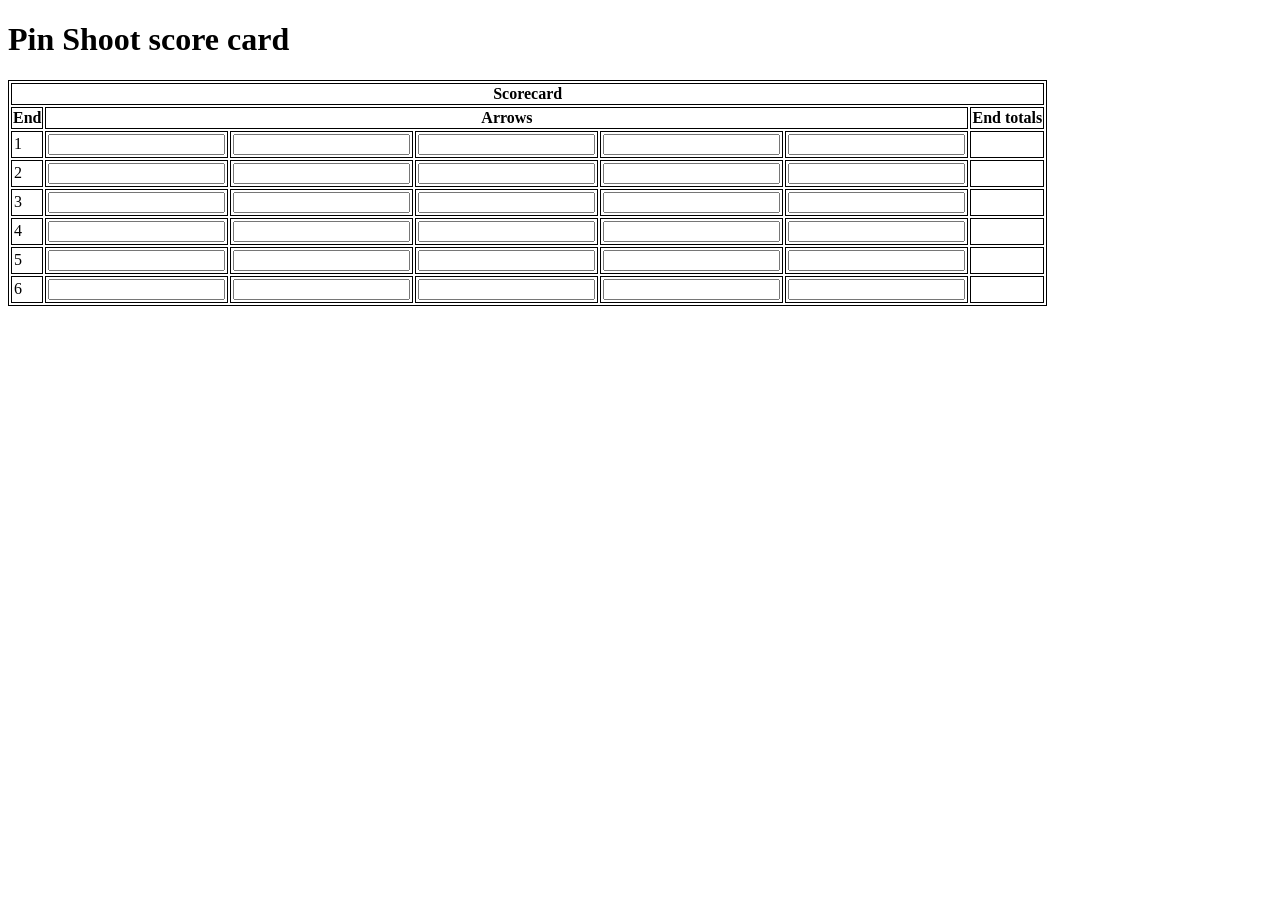
==== pages/index.html @ 1d620dde "created basic scorecard layout" ====
<!DOCTYPE html>
<html lang="en">
    <head>
        <meta charset="UTF-8">
        <meta name="viewport" content="width=device-width, initial-scale=1.0">
        <!-- <script defer type="module" src="/assets/js/"></script>  -->
        <link rel="stylesheet" href="/assets/style.css">

        <title>Pins</title>
    </head>
    <body>
        <h1>Pin Shoot score card</h1>
        <table>
            <tr>
                <th colspan="7">Scorecard</th>
            </tr>
            <tr>
                <th>End</th>
                <th colspan="5">Arrows</th>
                <th>End totals</th>
            </tr>
            <tr>
                <td>1</td>
                <td><input type="number"></input></td>
                <td><input type="number"></td>
                <td><input type="number"></td>
                <td><input type="number"></td>
                <td><input type="number"></td>
                <td></td>
            </tr>
            <tr>
                <td>2</td>
                <td><input type="number"></input></td>
                <td><input type="number"></td>
                <td><input type="number"></td>
                <td><input type="number"></td>
                <td><input type="number"></td>
                <td></td>
            </tr>
            <tr>
                <td>3</td>
                <td><input type="number"></input></td>
                <td><input type="number"></td>
                <td><input type="number"></td>
                <td><input type="number"></td>
                <td><input type="number"></td>
                <td></td>
            </tr>
            <tr>
                <td>4</td>
                <td><input type="number"></input></td>
                <td><input type="number"></td>
                <td><input type="number"></td>
                <td><input type="number"></td>
                <td><input type="number"></td>
                <td></td>
            </tr>
            <tr>
                <td>5</td>
                <td><input type="number"></input></td>
                <td><input type="number"></td>
                <td><input type="number"></td>
                <td><input type="number"></td>
                <td><input type="number"></td>
                <td></td>
            </tr>
            <tr>
                <td>6</td>
                <td><input type="number"></input></td>
                <td><input type="number"></td>
                <td><input type="number"></td>
                <td><input type="number"></td>
                <td><input type="number"></td>
                <td></td>
            </tr>
        </table>   
        
    </body>
</html>
---- assets/style.css ----
table, tbody, td, th {
    border: 1px;
    border-color: black;
    border-style: solid;
}

td{
    padding: 2px;
    margin: 0px;
}
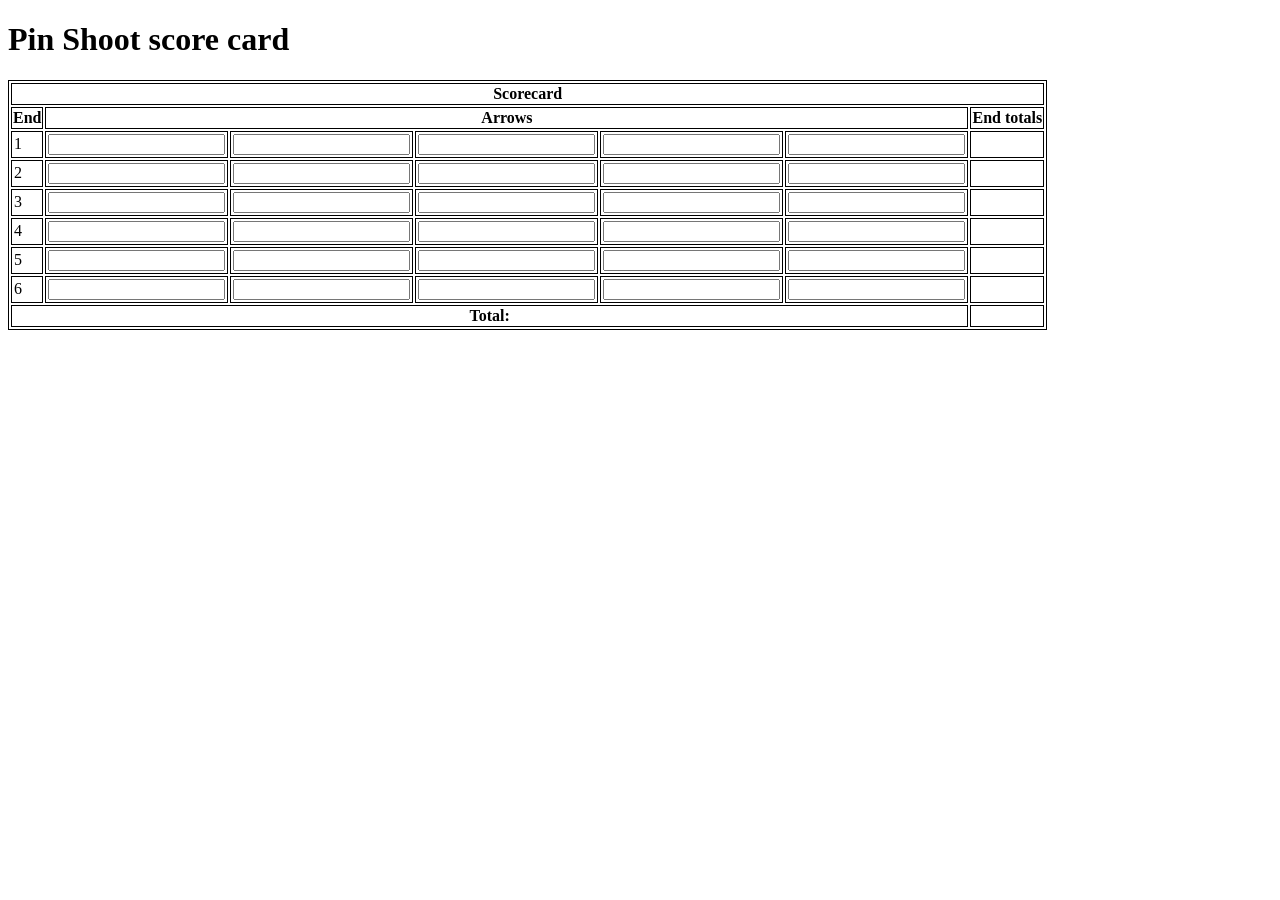
==== commit 5d5a0037: "total: row" ====
--- a/pages/index.html
+++ b/pages/index.html
@@ -73,6 +73,10 @@
                 <td><input type="number"></td>
                 <td></td>
             </tr>
+            <tr>
+                <th colspan="6" justify-content="left">Total: </th>
+                <td></td>
+            </tr>
         </table>   
         
     </body>
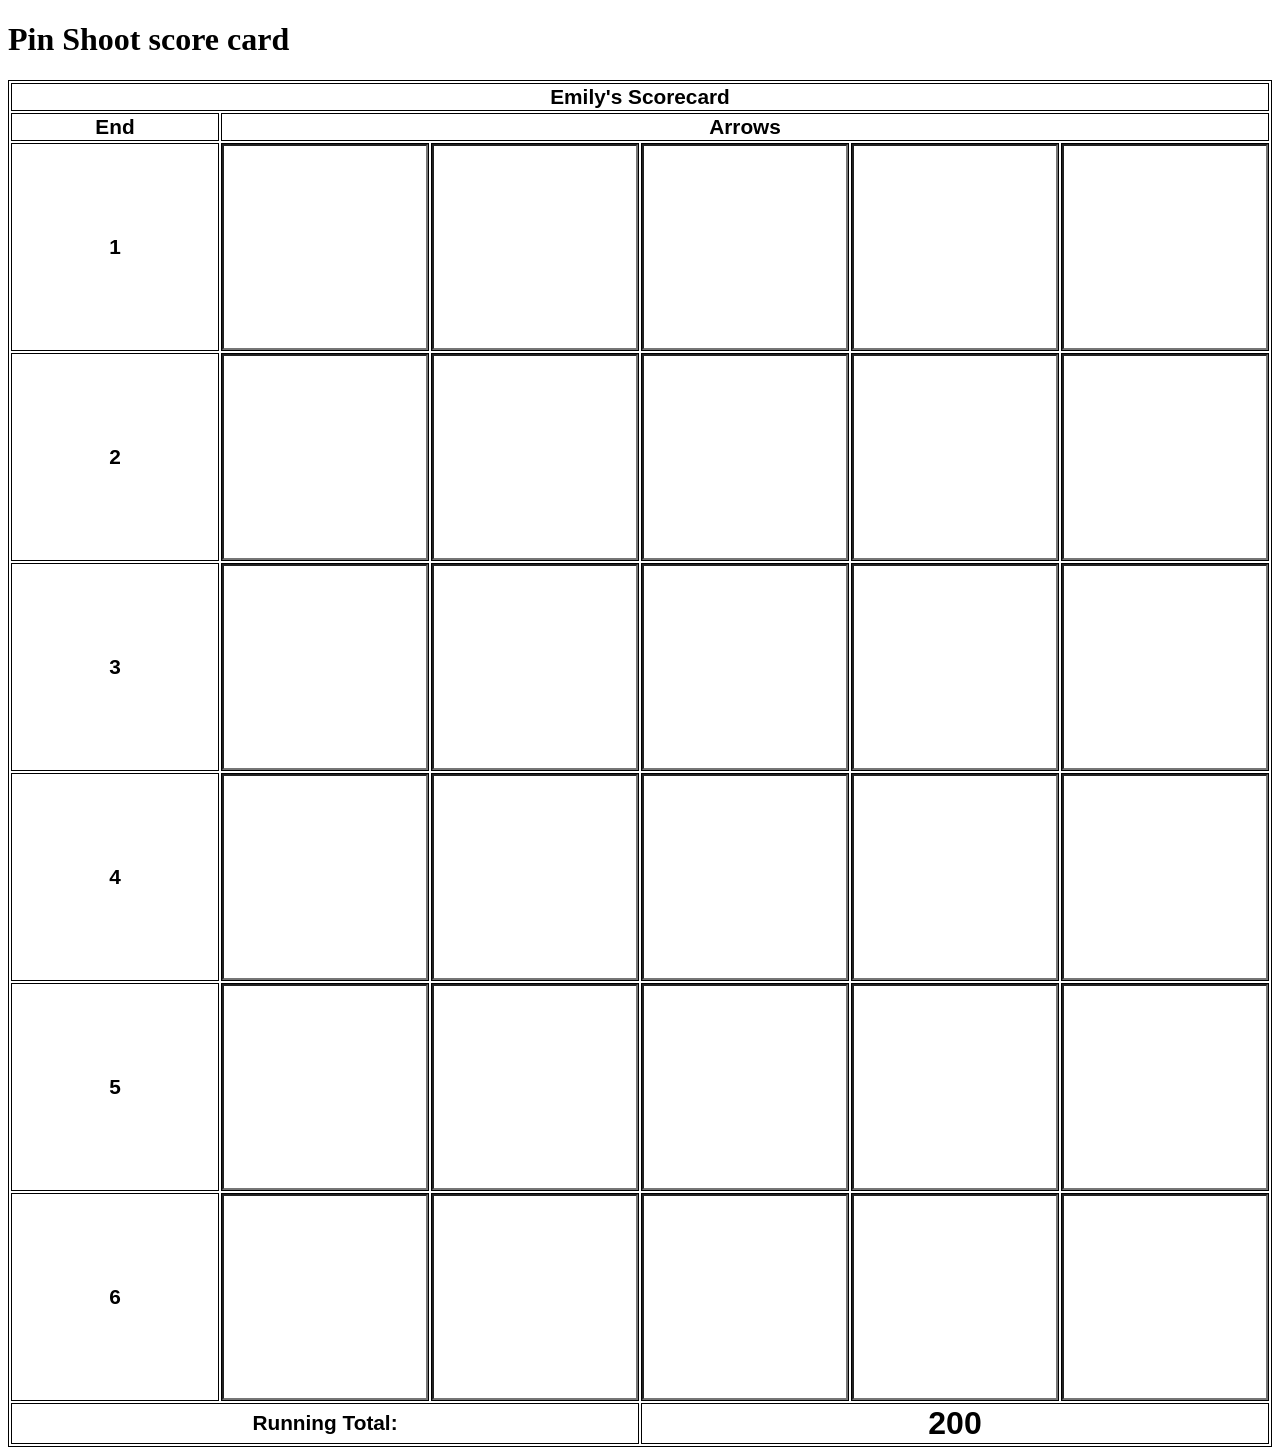
==== commit 9450b428: "creating mobile-friendly scorecard" ====
--- a/pages/index.html
+++ b/pages/index.html
@@ -12,72 +12,67 @@
         <h1>Pin Shoot score card</h1>
         <table>
             <tr>
-                <th colspan="7">Scorecard</th>
+                <th colspan="6">Emily's Scorecard</th>
             </tr>
             <tr>
                 <th>End</th>
                 <th colspan="5">Arrows</th>
-                <th>End totals</th>
             </tr>
             <tr>
-                <td>1</td>
+                <th class="end-label">1</th>
                 <td><input type="number"></input></td>
                 <td><input type="number"></td>
                 <td><input type="number"></td>
                 <td><input type="number"></td>
                 <td><input type="number"></td>
-                <td></td>
             </tr>
             <tr>
-                <td>2</td>
+                <th class="end-label">2</th>
                 <td><input type="number"></input></td>
                 <td><input type="number"></td>
                 <td><input type="number"></td>
                 <td><input type="number"></td>
                 <td><input type="number"></td>
-                <td></td>
             </tr>
             <tr>
-                <td>3</td>
+                <th class="end-label">3</th>
                 <td><input type="number"></input></td>
                 <td><input type="number"></td>
                 <td><input type="number"></td>
                 <td><input type="number"></td>
                 <td><input type="number"></td>
-                <td></td>
             </tr>
             <tr>
-                <td>4</td>
+                <th class="end-label">4</th>
                 <td><input type="number"></input></td>
                 <td><input type="number"></td>
                 <td><input type="number"></td>
                 <td><input type="number"></td>
                 <td><input type="number"></td>
-                <td></td>
             </tr>
             <tr>
-                <td>5</td>
+                <th class="end-label">5</th>
                 <td><input type="number"></input></td>
                 <td><input type="number"></td>
                 <td><input type="number"></td>
                 <td><input type="number"></td>
                 <td><input type="number"></td>
-                <td></td>
             </tr>
             <tr>
-                <td>6</td>
+                <th class="end-label">6</th>
                 <td><input type="number"></input></td>
                 <td><input type="number"></td>
                 <td><input type="number"></td>
                 <td><input type="number"></td>
                 <td><input type="number"></td>
-                <td></td>
             </tr>
             <tr>
-                <th colspan="6" justify-content="left">Total: </th>
-                <td></td>
+                <th colspan="3">Running Total: </th>
+                <th colspan="3" id="running-total">200</th>
             </tr>
-        </table>   
+        </table>
+        
+        <!-- <button id="calculate-button">Calculate Score</button> -->
         
     </body>
 </html>
--- a/assets/style.css
+++ b/assets/style.css
@@ -4,7 +4,41 @@
     border-style: solid;
 }
 
+table{
+    width: 100%;
+    table-layout: fixed;
+    font-size: 1.3rem;  
+    font-family: 'Gill Sans', 'Gill Sans MT', Calibri, 'Trebuchet MS', sans-serif;
+}
+
+.end-label{
+  width: 1px;        /* shrinks to fit content */
+  white-space: nowrap;
+  padding: 4px;
+}
+
+input[type="number"] {
+  width: 100%;
+  min-width: 0;   /*overrides the browser default min-width */
+  box-sizing: border-box;   
+  text-align: center;
+  font-size: 1.5rem;  
+  aspect-ratio: 1 / 1; /*square shape*/
+  /* Remove spinner arrows — Chrome/Safari/Edge */
+  -webkit-appearance: none;
+  -moz-appearance: textfield;  /* Firefox */
+}
+
+td {
+  width: auto;
+  min-width: 0;  
+}
+
 td{
-    padding: 2px;
+    padding: 0px;
     margin: 0px;
+}
+
+#running-total{
+    font-size: 2rem;
 }
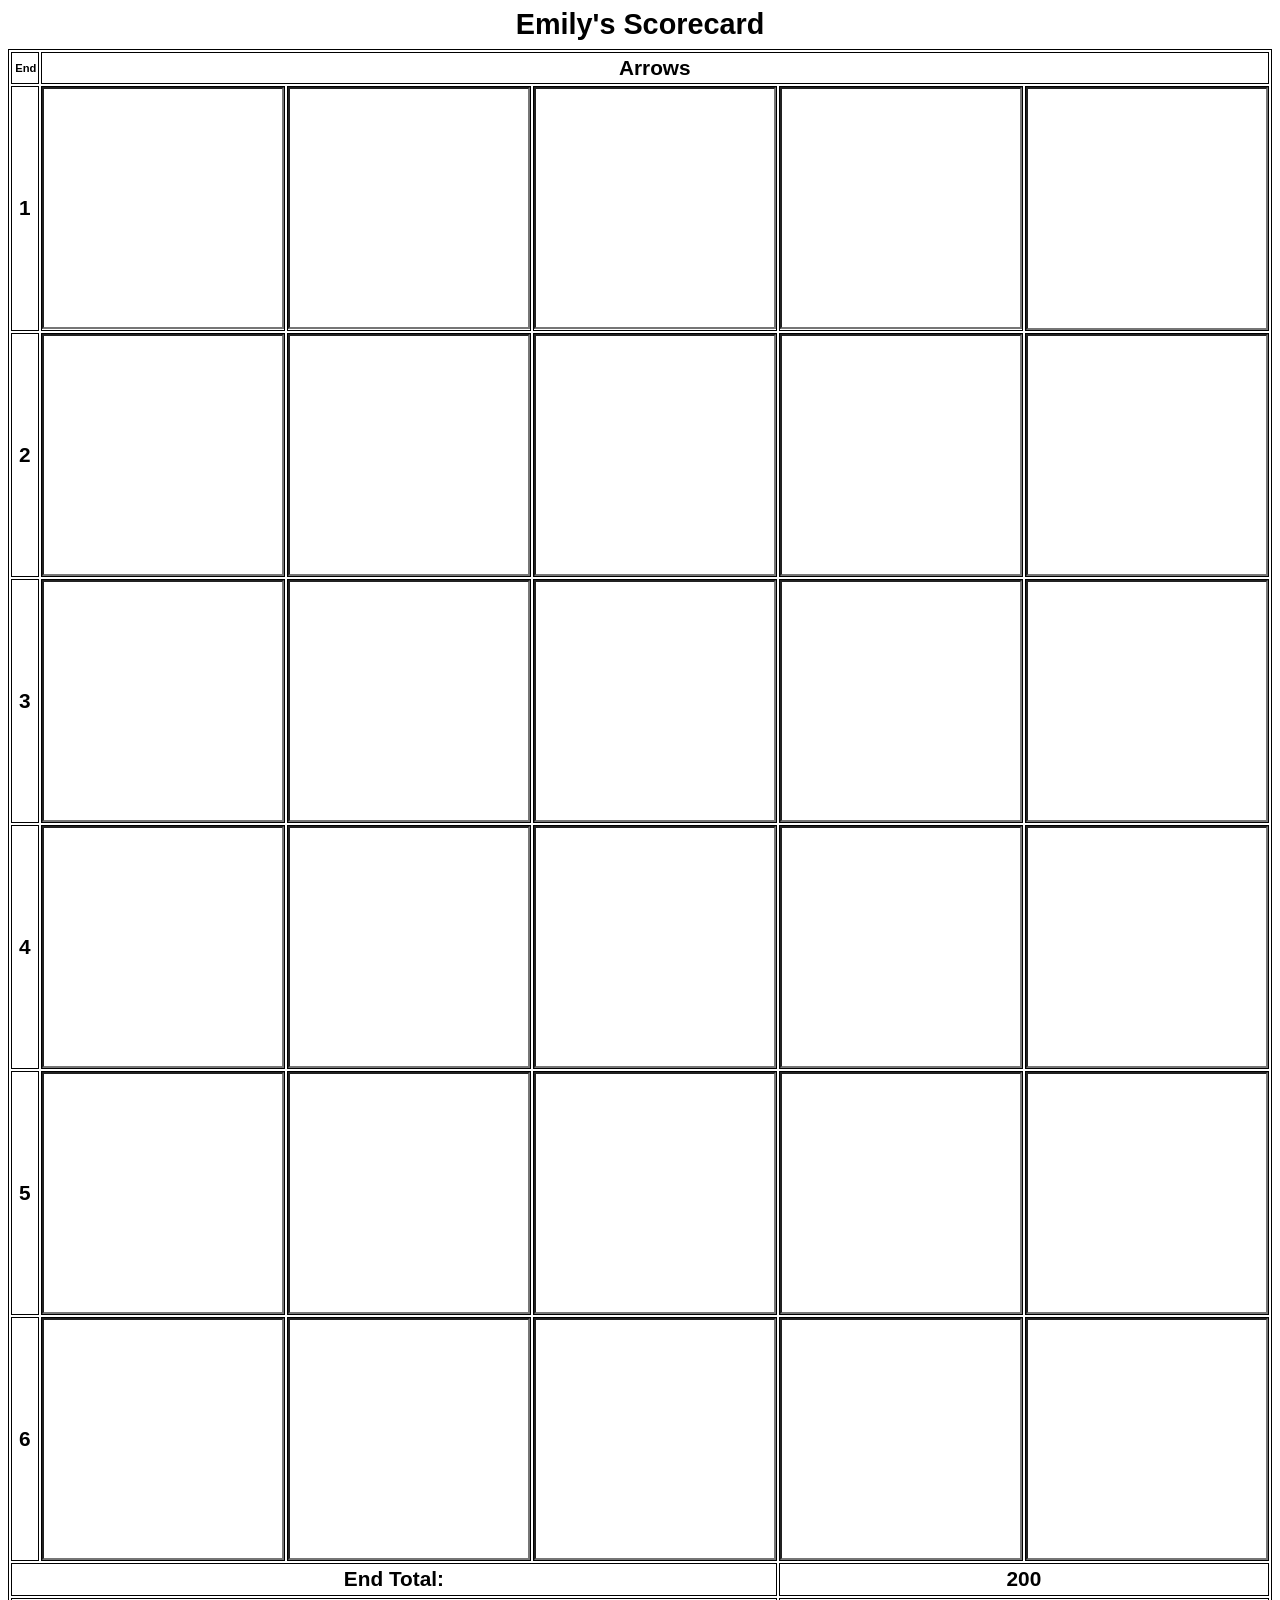
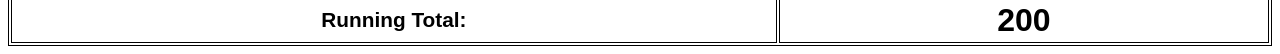
==== commit 08d3309c: "made end label column narrower, added end running total label" ====
--- a/pages/index.html
+++ b/pages/index.html
@@ -9,66 +9,68 @@
         <title>Pins</title>
     </head>
     <body>
-        <h1>Pin Shoot score card</h1>
+        <h1>Emily's Scorecard</h1>
         <table>
             <tr>
-                <th colspan="6">Emily's Scorecard</th>
-            </tr>
-            <tr>
-                <th>End</th>
+                <th id="end-header" class="end-label">End</th>
                 <th colspan="5">Arrows</th>
             </tr>
             <tr>
+                <!-- inputmode="numeric" pattern="[0-9]*" make android and IOS open the number pad automatically-->
                 <th class="end-label">1</th>
-                <td><input type="number"></input></td>
-                <td><input type="number"></td>
-                <td><input type="number"></td>
-                <td><input type="number"></td>
-                <td><input type="number"></td>
+                <td><input type="number" inputmode="numeric" pattern="[0-9]*"></input></td>
+                <td><input type="number" inputmode="numeric" pattern="[0-9]*"></td>
+                <td><input type="number" inputmode="numeric" pattern="[0-9]*"></td>
+                <td><input type="number" inputmode="numeric" pattern="[0-9]*"></td>
+                <td><input type="number" inputmode="numeric" pattern="[0-9]*"></td>
             </tr>
             <tr>
                 <th class="end-label">2</th>
-                <td><input type="number"></input></td>
-                <td><input type="number"></td>
-                <td><input type="number"></td>
-                <td><input type="number"></td>
-                <td><input type="number"></td>
+                <td><input type="number" inputmode="numeric" pattern="[0-9]*"></td>
+                <td><input type="number" inputmode="numeric" pattern="[0-9]*"></td>
+                <td><input type="number" inputmode="numeric" pattern="[0-9]*"></td>
+                <td><input type="number" inputmode="numeric" pattern="[0-9]*"></td>
+                <td><input type="number" inputmode="numeric" pattern="[0-9]*"></td>
             </tr>
             <tr>
                 <th class="end-label">3</th>
-                <td><input type="number"></input></td>
-                <td><input type="number"></td>
-                <td><input type="number"></td>
-                <td><input type="number"></td>
-                <td><input type="number"></td>
+                <td><input type="number" inputmode="numeric" pattern="[0-9]*"></td>
+                <td><input type="number" inputmode="numeric" pattern="[0-9]*"></td>
+                <td><input type="number" inputmode="numeric" pattern="[0-9]*"></td>
+                <td><input type="number" inputmode="numeric" pattern="[0-9]*"></td>
+                <td><input type="number" inputmode="numeric" pattern="[0-9]*"></td>
             </tr>
             <tr>
                 <th class="end-label">4</th>
-                <td><input type="number"></input></td>
-                <td><input type="number"></td>
-                <td><input type="number"></td>
-                <td><input type="number"></td>
-                <td><input type="number"></td>
+                <td><input type="number" inputmode="numeric" pattern="[0-9]*"></td>
+                <td><input type="number" inputmode="numeric" pattern="[0-9]*"></td>
+                <td><input type="number" inputmode="numeric" pattern="[0-9]*"></td>
+                <td><input type="number" inputmode="numeric" pattern="[0-9]*"></td>
+                <td><input type="number" inputmode="numeric" pattern="[0-9]*"></td>
             </tr>
             <tr>
                 <th class="end-label">5</th>
-                <td><input type="number"></input></td>
-                <td><input type="number"></td>
-                <td><input type="number"></td>
-                <td><input type="number"></td>
-                <td><input type="number"></td>
+                <td><input type="number" inputmode="numeric" pattern="[0-9]*"></td>
+                <td><input type="number" inputmode="numeric" pattern="[0-9]*"></td>
+                <td><input type="number" inputmode="numeric" pattern="[0-9]*"></td>
+                <td><input type="number" inputmode="numeric" pattern="[0-9]*"></td>
+                <td><input type="number" inputmode="numeric" pattern="[0-9]*"></td>
             </tr>
             <tr>
                 <th class="end-label">6</th>
-                <td><input type="number"></input></td>
-                <td><input type="number"></td>
-                <td><input type="number"></td>
-                <td><input type="number"></td>
-                <td><input type="number"></td>
+                <td><input type="number" inputmode="numeric" pattern="[0-9]*"></input></td>
+                <td><input type="number" inputmode="numeric" pattern="[0-9]*"></td>
+                <td><input type="number" inputmode="numeric" pattern="[0-9]*"></td>
+                <td><input type="number" inputmode="numeric" pattern="[0-9]*"></td>
+                <td><input type="number" inputmode="numeric" pattern="[0-9]*"></td>
             </tr>
             <tr>
-                <th colspan="3">Running Total: </th>
-                <th colspan="3" id="running-total">200</th>
+                <th colspan="4">End Total: </th>
+                <th colspan="2" id="end-total">200</th>
+            </tr>
+            <tr>
+                <th colspan="4">Running Total: </th>
+                <th colspan="2" id="running-total">200</th>
             </tr>
         </table>
         
--- a/assets/style.css
+++ b/assets/style.css
@@ -1,20 +1,38 @@
+body{
+    font-family: 'Gill Sans', 'Gill Sans MT', Calibri, 'Trebuchet MS', sans-serif;
+}
+
+h1{
+    margin: 0.5rem;
+    text-align: center;
+    font-size: 1.8rem;
+}
+
 table, tbody, td, th {
     border: 1px;
     border-color: black;
     border-style: solid;
 }
 
+
 table{
     width: 100%;
     table-layout: fixed;
     font-size: 1.3rem;  
-    font-family: 'Gill Sans', 'Gill Sans MT', Calibri, 'Trebuchet MS', sans-serif;
+    margin: 0px;
 }
 
 .end-label{
-  width: 1px;        /* shrinks to fit content */
-  white-space: nowrap;
-  padding: 4px;
+   width: 1.2rem;
+}
+
+#end-header{
+    font-size: 0.7rem;
+}
+
+th{
+ padding: 0.2rem;
+ margin: 0px;
 }
 
 input[type="number"] {
@@ -24,19 +42,23 @@
   text-align: center;
   font-size: 1.5rem;  
   aspect-ratio: 1 / 1; /*square shape*/
-  /* Remove spinner arrows — Chrome/Safari/Edge */
+  /* Remove spinner arrows — Chrome/Safari/Edge*/
   -webkit-appearance: none;
   -moz-appearance: textfield;  /* Firefox */
 }
 
-td {
-  width: auto;
-  min-width: 0;  
+/* Remove spinner arrows — Chrome/Safari/Edge*/
+input[type="number"]::-webkit-inner-spin-button,
+input[type="number"]::-webkit-outer-spin-button {
+  -webkit-appearance: none;
+  margin: 0;
 }
 
-td{
-    padding: 0px;
-    margin: 0px;
+td {
+  width: 100%;
+  min-width: 0; 
+  margin: 0px;
+  padding: 0px; 
 }
 
 #running-total{
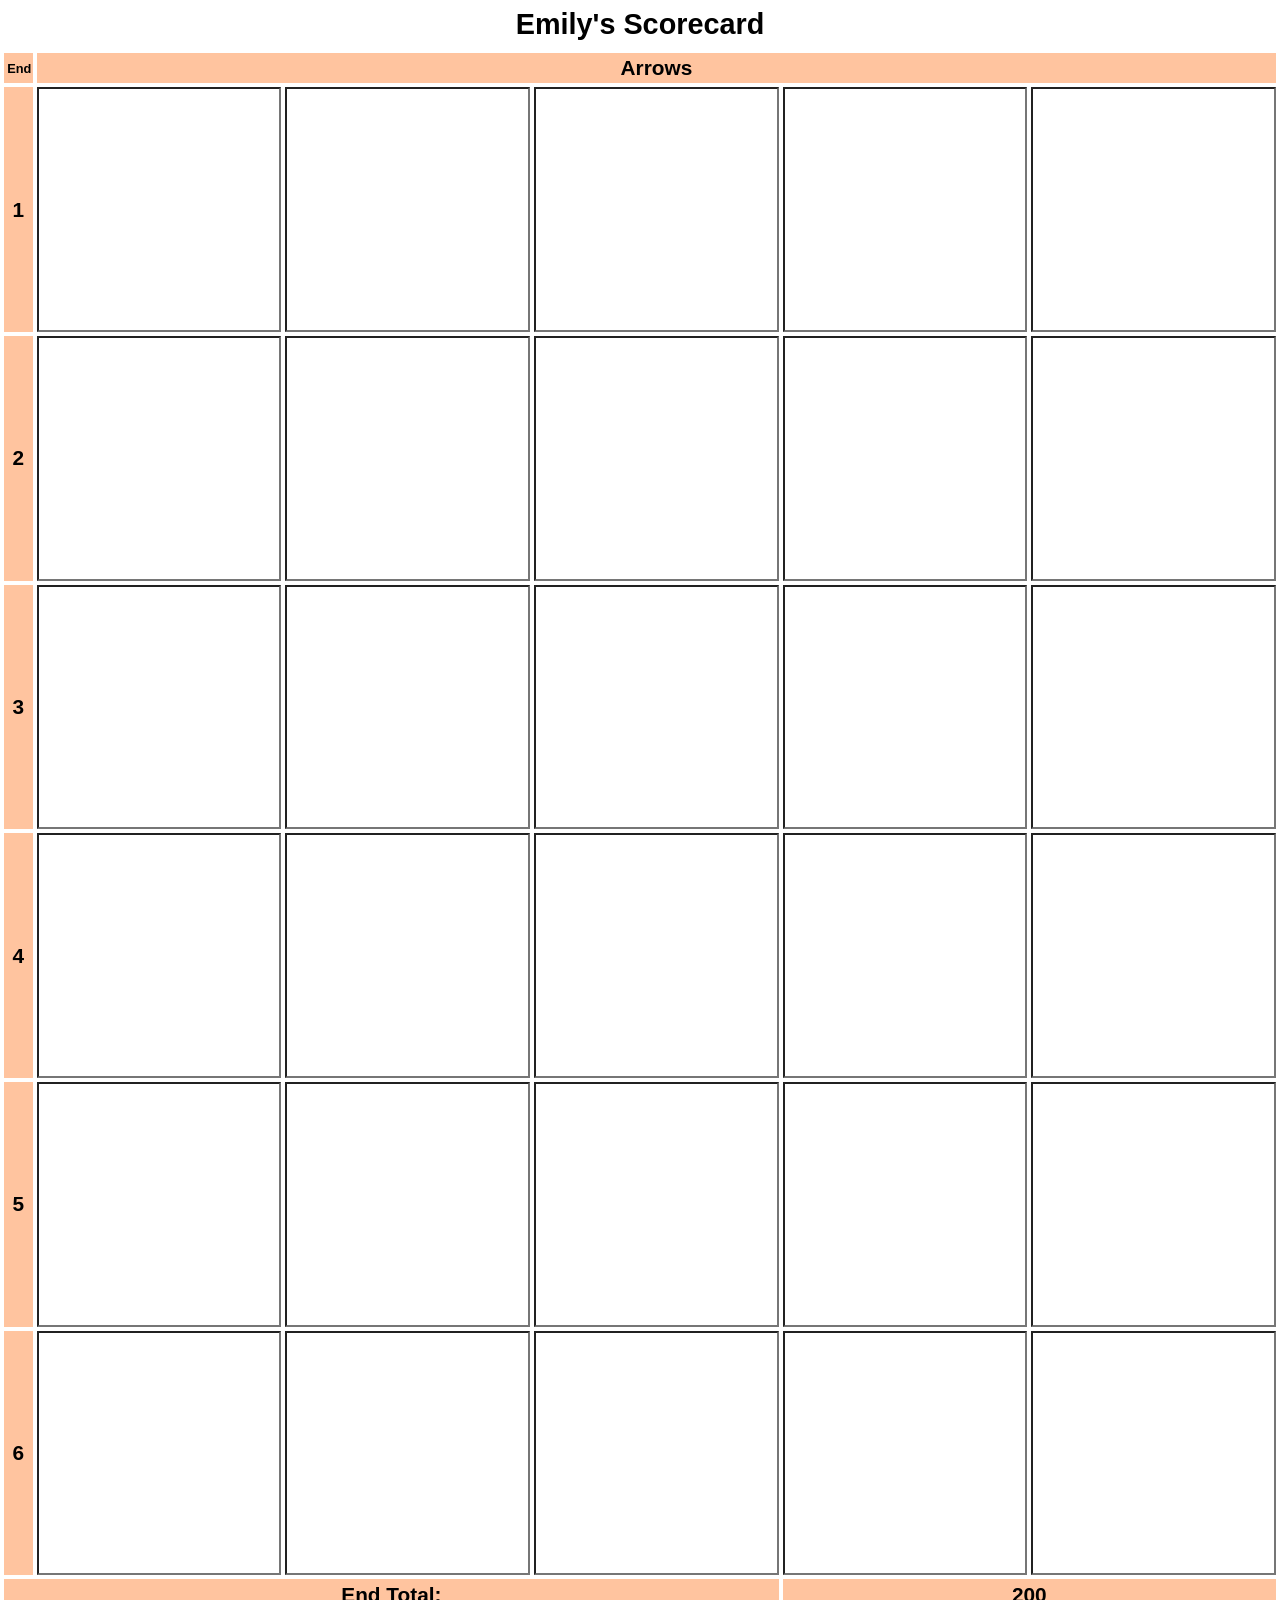
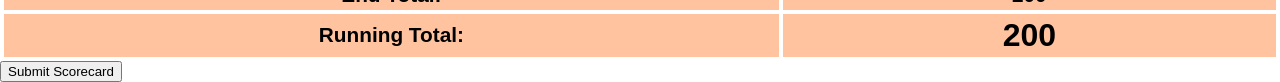
==== commit 5432de9a: "styling" ====
--- a/pages/index.html
+++ b/pages/index.html
@@ -64,17 +64,17 @@
                 <td><input type="number" inputmode="numeric" pattern="[0-9]*"></td>
                 <td><input type="number" inputmode="numeric" pattern="[0-9]*"></td>
             </tr>
-            <tr>
+            <tr id="end-total-row">
                 <th colspan="4">End Total: </th>
                 <th colspan="2" id="end-total">200</th>
             </tr>
-            <tr>
+            <tr id="running-total-row">
                 <th colspan="4">Running Total: </th>
                 <th colspan="2" id="running-total">200</th>
             </tr>
         </table>
         
-        <!-- <button id="calculate-button">Calculate Score</button> -->
+        <button id="submit-scorecard-button">Submit Scorecard</button>
         
     </body>
 </html>
--- a/assets/style.css
+++ b/assets/style.css
@@ -1,5 +1,6 @@
 body{
     font-family: 'Gill Sans', 'Gill Sans MT', Calibri, 'Trebuchet MS', sans-serif;
+    margin: 0px;
 }
 
 h1{
@@ -10,10 +11,9 @@
 
 table, tbody, td, th {
     border: 1px;
-    border-color: black;
+    border-color: white;
     border-style: solid;
 }
-
 
 table{
     width: 100%;
@@ -23,16 +23,17 @@
 }
 
 .end-label{
-   width: 1.2rem;
+   width: 1.4rem;
 }
 
 #end-header{
-    font-size: 0.7rem;
+    font-size: 0.8rem;
 }
 
 th{
  padding: 0.2rem;
  margin: 0px;
+ background-color: rgb(255, 196, 159);
 }
 
 input[type="number"] {
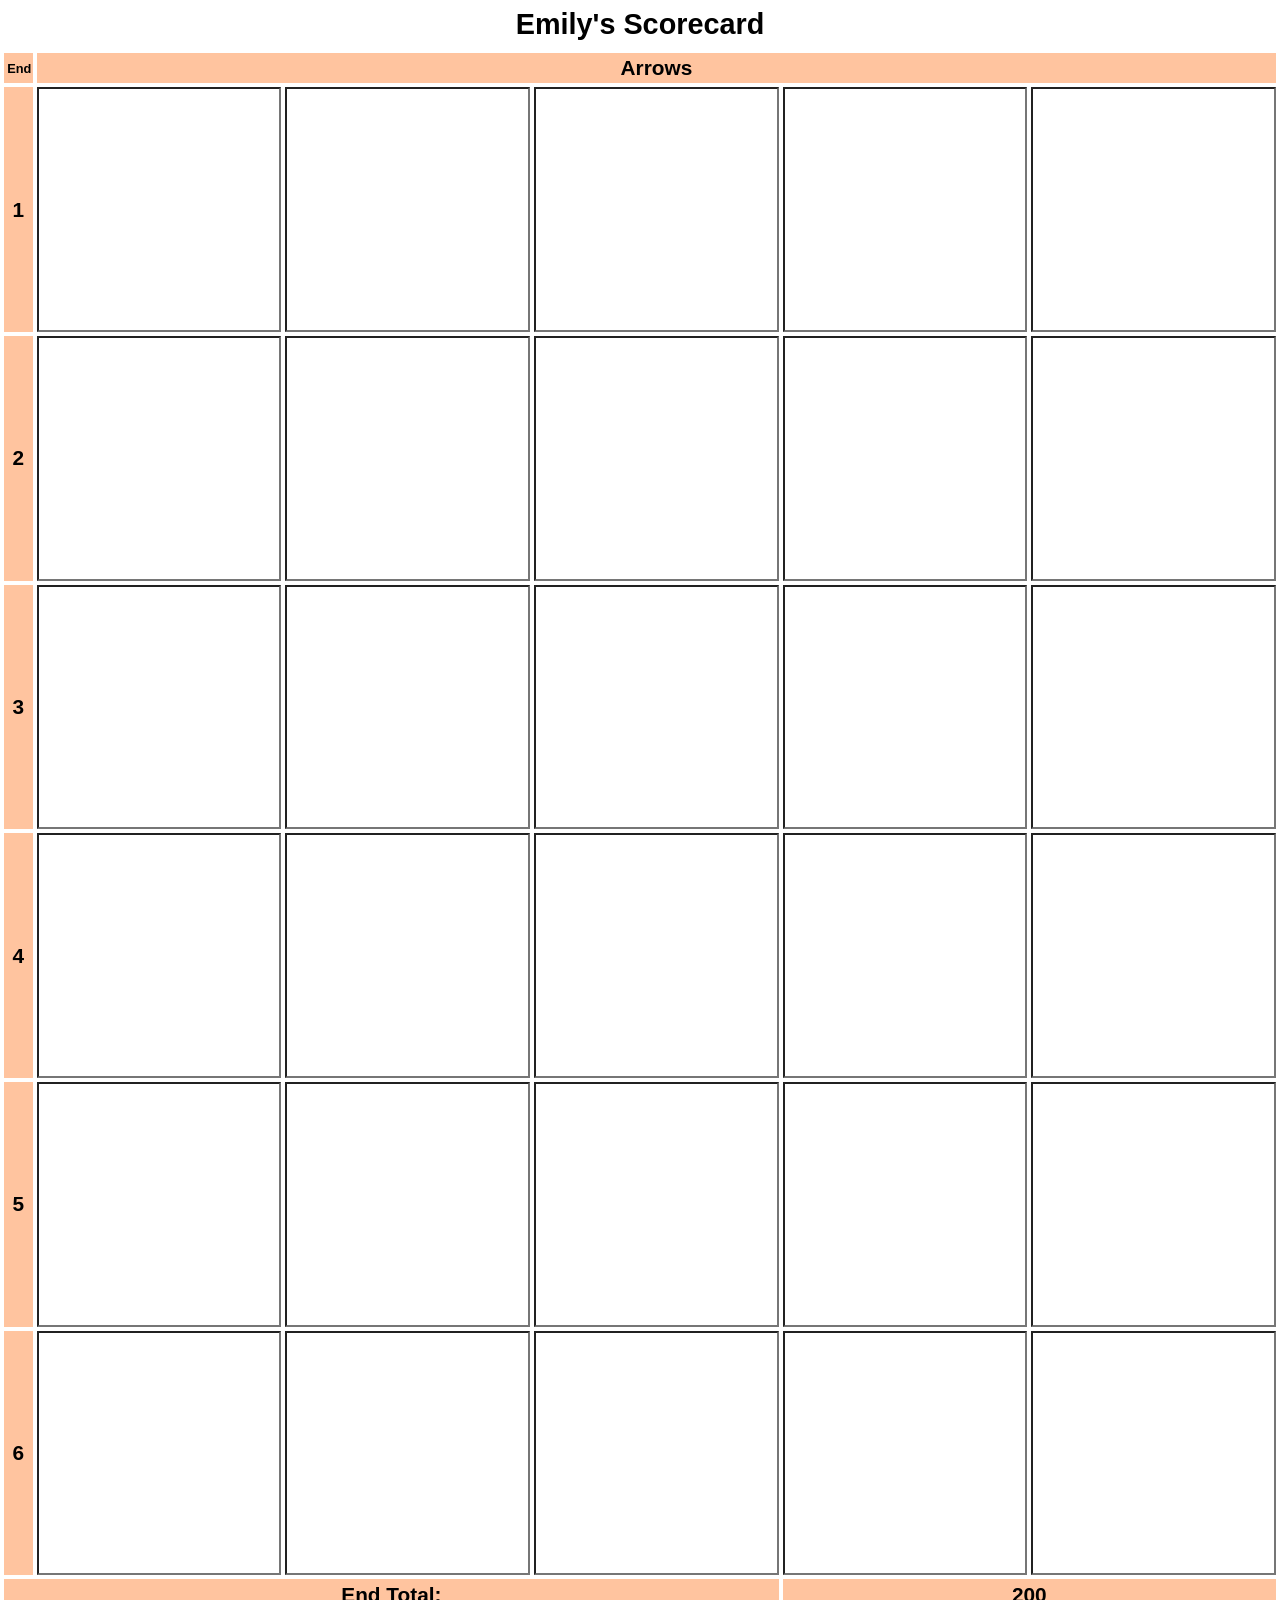
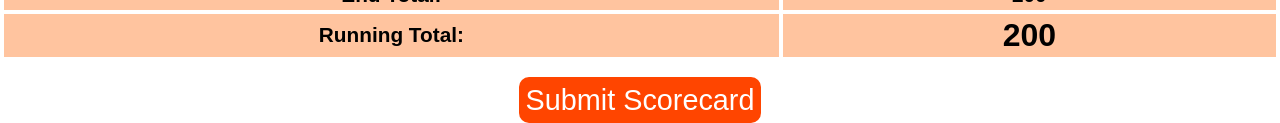
==== commit f32a0940: "submit scorecard button" ====
--- a/pages/index.html
+++ b/pages/index.html
@@ -9,72 +9,73 @@
         <title>Pins</title>
     </head>
     <body>
-        <h1>Emily's Scorecard</h1>
-        <table>
-            <tr>
-                <th id="end-header" class="end-label">End</th>
-                <th colspan="5">Arrows</th>
-            </tr>
-            <tr>
-                <!-- inputmode="numeric" pattern="[0-9]*" make android and IOS open the number pad automatically-->
-                <th class="end-label">1</th>
-                <td><input type="number" inputmode="numeric" pattern="[0-9]*"></input></td>
-                <td><input type="number" inputmode="numeric" pattern="[0-9]*"></td>
-                <td><input type="number" inputmode="numeric" pattern="[0-9]*"></td>
-                <td><input type="number" inputmode="numeric" pattern="[0-9]*"></td>
-                <td><input type="number" inputmode="numeric" pattern="[0-9]*"></td>
-            </tr>
-            <tr>
-                <th class="end-label">2</th>
-                <td><input type="number" inputmode="numeric" pattern="[0-9]*"></td>
-                <td><input type="number" inputmode="numeric" pattern="[0-9]*"></td>
-                <td><input type="number" inputmode="numeric" pattern="[0-9]*"></td>
-                <td><input type="number" inputmode="numeric" pattern="[0-9]*"></td>
-                <td><input type="number" inputmode="numeric" pattern="[0-9]*"></td>
-            </tr>
-            <tr>
-                <th class="end-label">3</th>
-                <td><input type="number" inputmode="numeric" pattern="[0-9]*"></td>
-                <td><input type="number" inputmode="numeric" pattern="[0-9]*"></td>
-                <td><input type="number" inputmode="numeric" pattern="[0-9]*"></td>
-                <td><input type="number" inputmode="numeric" pattern="[0-9]*"></td>
-                <td><input type="number" inputmode="numeric" pattern="[0-9]*"></td>
-            </tr>
-            <tr>
-                <th class="end-label">4</th>
-                <td><input type="number" inputmode="numeric" pattern="[0-9]*"></td>
-                <td><input type="number" inputmode="numeric" pattern="[0-9]*"></td>
-                <td><input type="number" inputmode="numeric" pattern="[0-9]*"></td>
-                <td><input type="number" inputmode="numeric" pattern="[0-9]*"></td>
-                <td><input type="number" inputmode="numeric" pattern="[0-9]*"></td>
-            </tr>
-            <tr>
-                <th class="end-label">5</th>
-                <td><input type="number" inputmode="numeric" pattern="[0-9]*"></td>
-                <td><input type="number" inputmode="numeric" pattern="[0-9]*"></td>
-                <td><input type="number" inputmode="numeric" pattern="[0-9]*"></td>
-                <td><input type="number" inputmode="numeric" pattern="[0-9]*"></td>
-                <td><input type="number" inputmode="numeric" pattern="[0-9]*"></td>
-            </tr>
-            <tr>
-                <th class="end-label">6</th>
-                <td><input type="number" inputmode="numeric" pattern="[0-9]*"></input></td>
-                <td><input type="number" inputmode="numeric" pattern="[0-9]*"></td>
-                <td><input type="number" inputmode="numeric" pattern="[0-9]*"></td>
-                <td><input type="number" inputmode="numeric" pattern="[0-9]*"></td>
-                <td><input type="number" inputmode="numeric" pattern="[0-9]*"></td>
-            </tr>
-            <tr id="end-total-row">
-                <th colspan="4">End Total: </th>
-                <th colspan="2" id="end-total">200</th>
-            </tr>
-            <tr id="running-total-row">
-                <th colspan="4">Running Total: </th>
-                <th colspan="2" id="running-total">200</th>
-            </tr>
-        </table>
-        
-        <button id="submit-scorecard-button">Submit Scorecard</button>
-        
+        <main>
+            <h1>Emily's Scorecard</h1>
+            <table>
+                <tr>
+                    <th id="end-header" class="end-label">End</th>
+                    <th colspan="5">Arrows</th>
+                </tr>
+                <tr>
+                    <!-- inputmode="numeric" pattern="[0-9]*" make android and IOS open the number pad automatically-->
+                    <th class="end-label">1</th>
+                    <td><input type="number" inputmode="numeric" pattern="[0-9]*"></input></td>
+                    <td><input type="number" inputmode="numeric" pattern="[0-9]*"></td>
+                    <td><input type="number" inputmode="numeric" pattern="[0-9]*"></td>
+                    <td><input type="number" inputmode="numeric" pattern="[0-9]*"></td>
+                    <td><input type="number" inputmode="numeric" pattern="[0-9]*"></td>
+                </tr>
+                <tr>
+                    <th class="end-label">2</th>
+                    <td><input type="number" inputmode="numeric" pattern="[0-9]*"></td>
+                    <td><input type="number" inputmode="numeric" pattern="[0-9]*"></td>
+                    <td><input type="number" inputmode="numeric" pattern="[0-9]*"></td>
+                    <td><input type="number" inputmode="numeric" pattern="[0-9]*"></td>
+                    <td><input type="number" inputmode="numeric" pattern="[0-9]*"></td>
+                </tr>
+                <tr>
+                    <th class="end-label">3</th>
+                    <td><input type="number" inputmode="numeric" pattern="[0-9]*"></td>
+                    <td><input type="number" inputmode="numeric" pattern="[0-9]*"></td>
+                    <td><input type="number" inputmode="numeric" pattern="[0-9]*"></td>
+                    <td><input type="number" inputmode="numeric" pattern="[0-9]*"></td>
+                    <td><input type="number" inputmode="numeric" pattern="[0-9]*"></td>
+                </tr>
+                <tr>
+                    <th class="end-label">4</th>
+                    <td><input type="number" inputmode="numeric" pattern="[0-9]*"></td>
+                    <td><input type="number" inputmode="numeric" pattern="[0-9]*"></td>
+                    <td><input type="number" inputmode="numeric" pattern="[0-9]*"></td>
+                    <td><input type="number" inputmode="numeric" pattern="[0-9]*"></td>
+                    <td><input type="number" inputmode="numeric" pattern="[0-9]*"></td>
+                </tr>
+                <tr>
+                    <th class="end-label">5</th>
+                    <td><input type="number" inputmode="numeric" pattern="[0-9]*"></td>
+                    <td><input type="number" inputmode="numeric" pattern="[0-9]*"></td>
+                    <td><input type="number" inputmode="numeric" pattern="[0-9]*"></td>
+                    <td><input type="number" inputmode="numeric" pattern="[0-9]*"></td>
+                    <td><input type="number" inputmode="numeric" pattern="[0-9]*"></td>
+                </tr>
+                <tr>
+                    <th class="end-label">6</th>
+                    <td><input type="number" inputmode="numeric" pattern="[0-9]*"></input></td>
+                    <td><input type="number" inputmode="numeric" pattern="[0-9]*"></td>
+                    <td><input type="number" inputmode="numeric" pattern="[0-9]*"></td>
+                    <td><input type="number" inputmode="numeric" pattern="[0-9]*"></td>
+                    <td><input type="number" inputmode="numeric" pattern="[0-9]*"></td>
+                </tr>
+                <tr id="end-total-row">
+                    <th colspan="4">End Total: </th>
+                    <th colspan="2" id="end-total">200</th>
+                </tr>
+                <tr id="running-total-row">
+                    <th colspan="4">Running Total: </th>
+                    <th colspan="2" id="running-total">200</th>
+                </tr>
+            </table>
+            
+            <button id="submit-scorecard-button">Submit Scorecard</button>
+        </main>    
     </body>
 </html>
--- a/assets/style.css
+++ b/assets/style.css
@@ -3,10 +3,37 @@
     margin: 0px;
 }
 
+main{
+    display: flex;
+    flex-direction: column;
+    align-items: center;
+    justify-content: center;
+}
 h1{
     margin: 0.5rem;
     text-align: center;
     font-size: 1.8rem;
+}
+
+button{
+    border: none;
+    background-color: orangered;
+    color: white;
+    font-size: 1.8rem;
+    font-family: 'Gill Sans', 'Gill Sans MT', Calibri, 'Trebuchet MS', sans-serif;
+    font-weight: 500;
+    border-radius: 10px;
+    padding: 0.4rem;
+    margin-top: 1rem;
+
+}
+
+/*scorecard table styling -------------------------------------------------------------------*/
+table{
+    width: 100%;
+    table-layout: fixed;
+    font-size: 1.3rem;  
+    margin: 0px;
 }
 
 table, tbody, td, th {
@@ -15,25 +42,17 @@
     border-style: solid;
 }
 
-table{
-    width: 100%;
-    table-layout: fixed;
-    font-size: 1.3rem;  
-    margin: 0px;
-}
-
-.end-label{
-   width: 1.4rem;
-}
-
-#end-header{
-    font-size: 0.8rem;
-}
-
 th{
  padding: 0.2rem;
  margin: 0px;
  background-color: rgb(255, 196, 159);
+}
+
+td {
+  width: 100%;
+  min-width: 0; 
+  margin: 0px;
+  padding: 0px; 
 }
 
 input[type="number"] {
@@ -55,13 +74,14 @@
   margin: 0;
 }
 
-td {
-  width: 100%;
-  min-width: 0; 
-  margin: 0px;
-  padding: 0px; 
+.end-label{
+   width: 1.4rem;
+}
+
+#end-header{
+    font-size: 0.8rem;
 }
 
 #running-total{
     font-size: 2rem;
-}+}
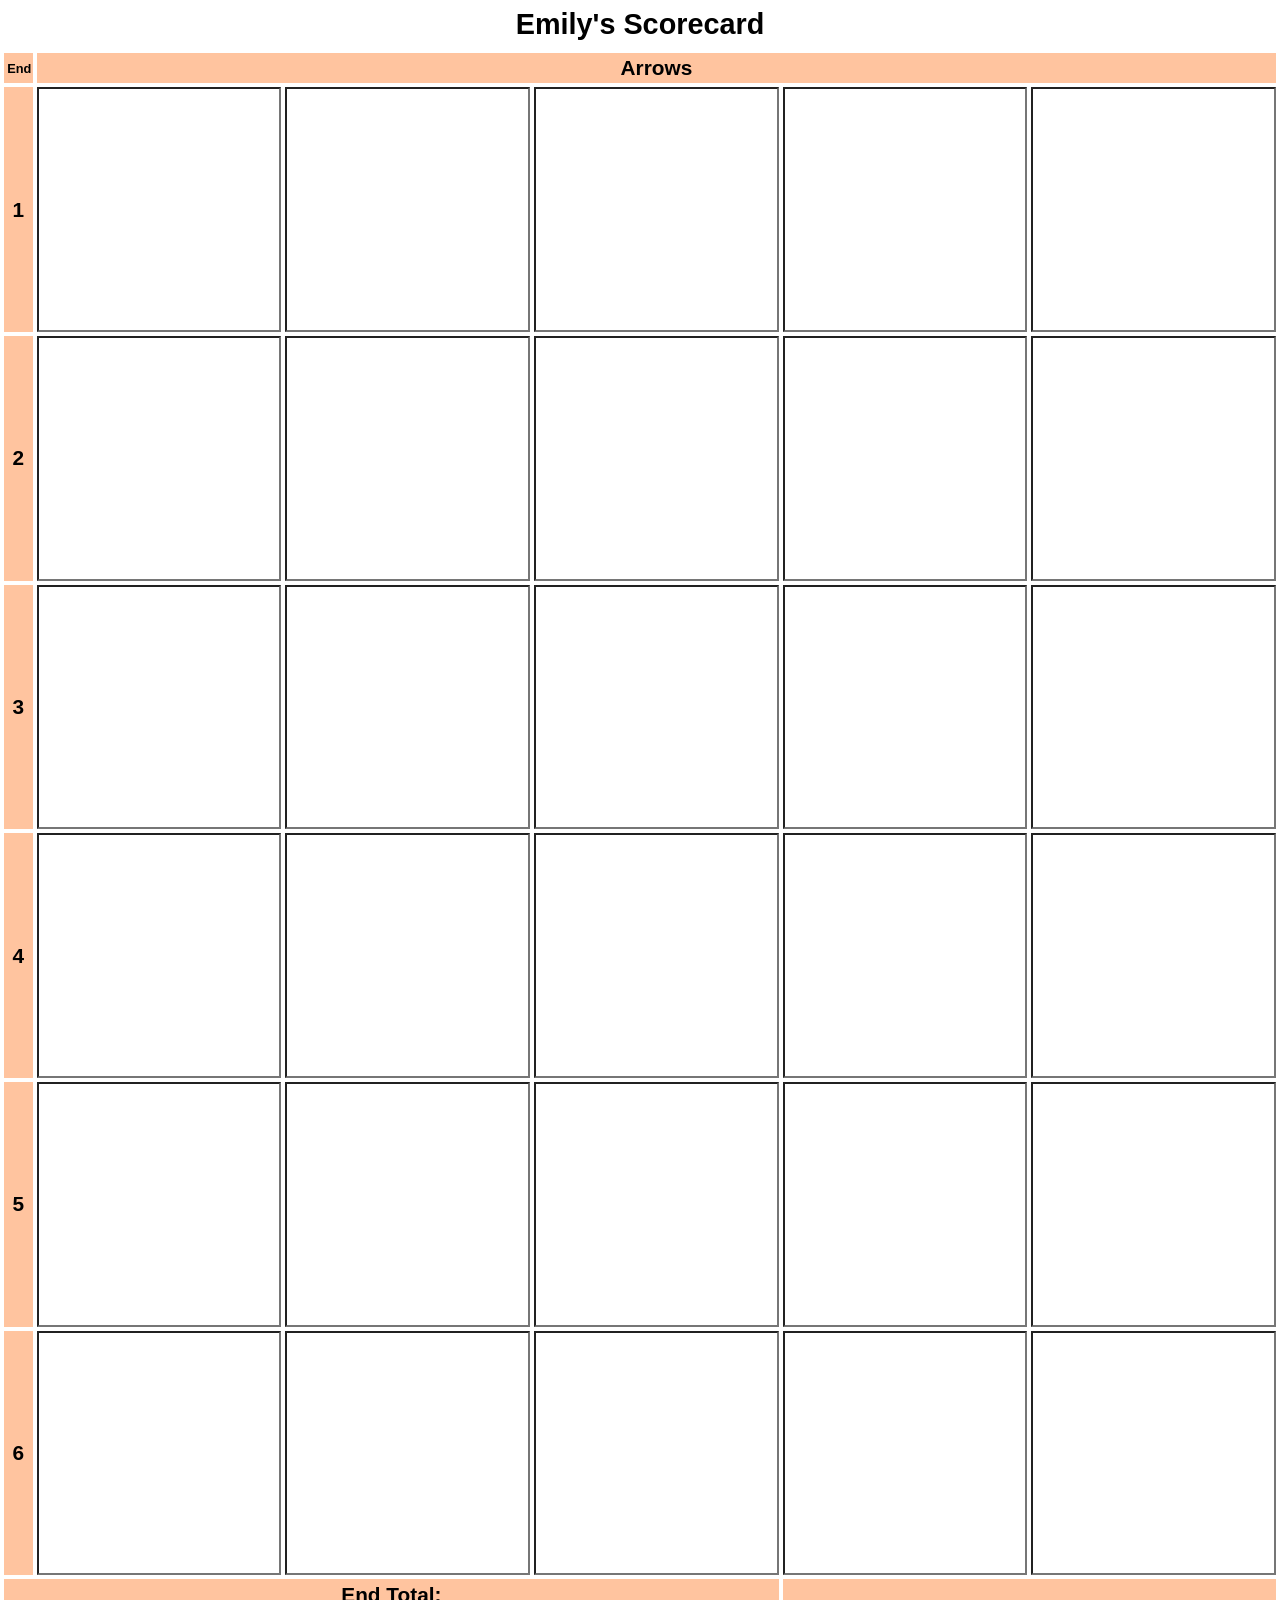
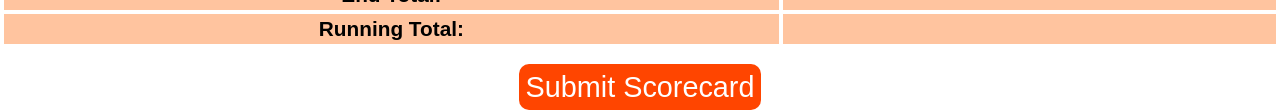
==== commit f9e8d338: "working on score js" ====
--- a/pages/index.html
+++ b/pages/index.html
@@ -3,7 +3,7 @@
     <head>
         <meta charset="UTF-8">
         <meta name="viewport" content="width=device-width, initial-scale=1.0">
-        <!-- <script defer type="module" src="/assets/js/"></script>  -->
+        <script defer src="/assets/js/score.js"></script>
         <link rel="stylesheet" href="/assets/style.css">
 
         <title>Pins</title>
@@ -11,7 +11,7 @@
     <body>
         <main>
             <h1>Emily's Scorecard</h1>
-            <table>
+            <table id="scorecard">
                 <tr>
                     <th id="end-header" class="end-label">End</th>
                     <th colspan="5">Arrows</th>
@@ -66,12 +66,12 @@
                     <td><input type="number" inputmode="numeric" pattern="[0-9]*"></td>
                 </tr>
                 <tr id="end-total-row">
-                    <th colspan="4">End Total: </th>
-                    <th colspan="2" id="end-total">200</th>
+                    <th colspan="4" id="end-total-label">End Total: </th>
+                    <th colspan="2" id="end-total-value"></th>
                 </tr>
                 <tr id="running-total-row">
                     <th colspan="4">Running Total: </th>
-                    <th colspan="2" id="running-total">200</th>
+                    <th colspan="2" id="running-total"></th>
                 </tr>
             </table>
             
